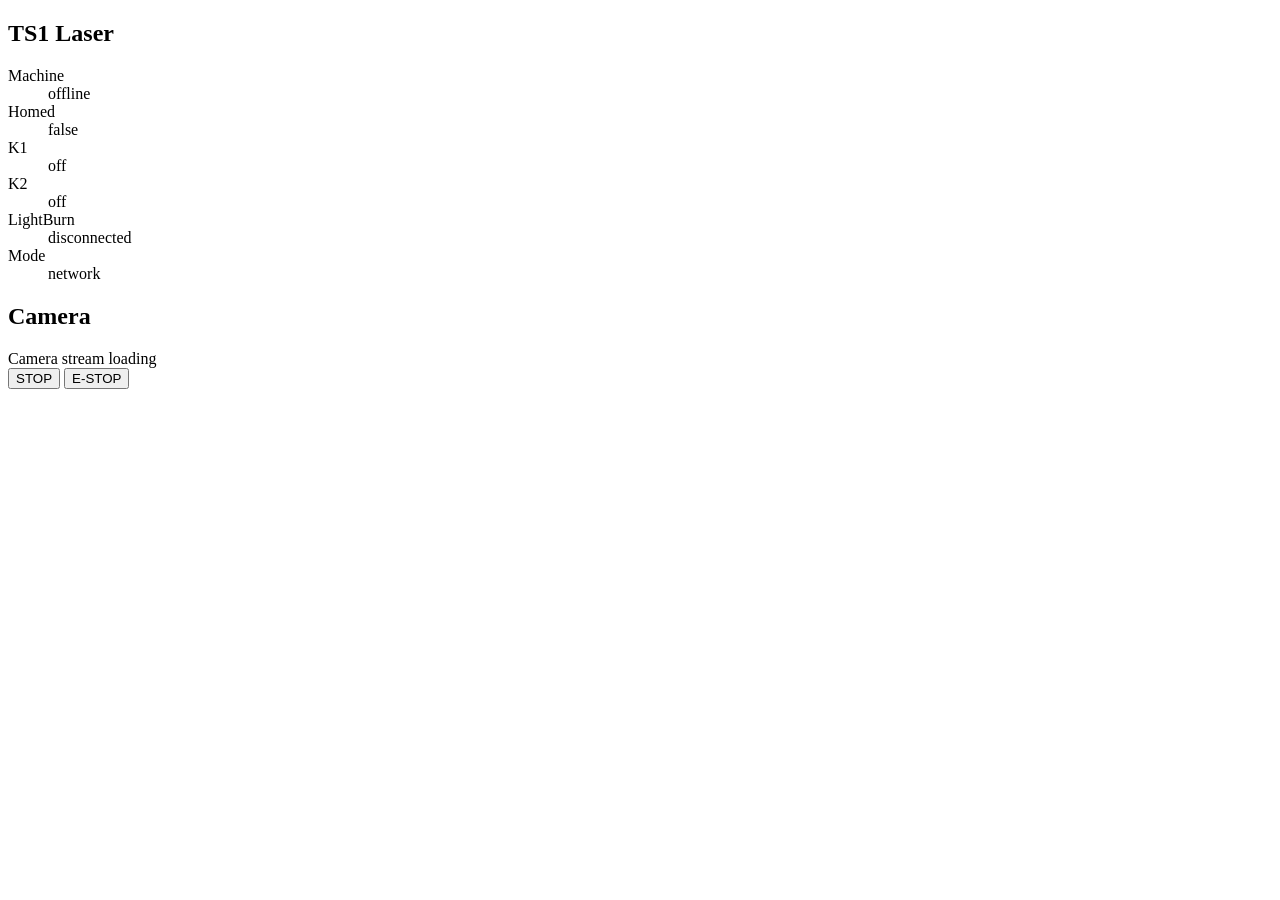
==== web/index.html @ 5308dea0 "Complete deployment cleanup pass" ====
<!doctype html>
<html lang="en">
  <head>
    <meta charset="utf-8">
    <meta name="viewport" content="width=device-width, initial-scale=1">
    <title>TS1 Laser</title>
    <link rel="stylesheet" href="/style.css">
  </head>
  <body>
    <main>
      <section class="status">
        <h1>TS1 Laser</h1>
        <dl>
          <div><dt>Machine</dt><dd id="machine-state">offline</dd></div>
          <div><dt>Homed</dt><dd id="homed">false</dd></div>
          <div><dt>K1</dt><dd id="k1">off</dd></div>
          <div><dt>K2</dt><dd id="k2">off</dd></div>
          <div><dt>LightBurn</dt><dd id="lightburn">disconnected</dd></div>
          <div><dt>Mode</dt><dd id="mode">network</dd></div>
        </dl>
        <p id="error" hidden></p>
      </section>

      <section class="camera">
        <h2>Camera</h2>
        <div id="camera-frame">
          <span id="camera-placeholder">Camera stream loading</span>
        </div>
      </section>

      <section class="actions">
        <button id="stop" type="button">STOP</button>
        <button id="estop" type="button">E-STOP</button>
      </section>
    </main>
    <script src="/app.js"></script>
  </body>
</html>
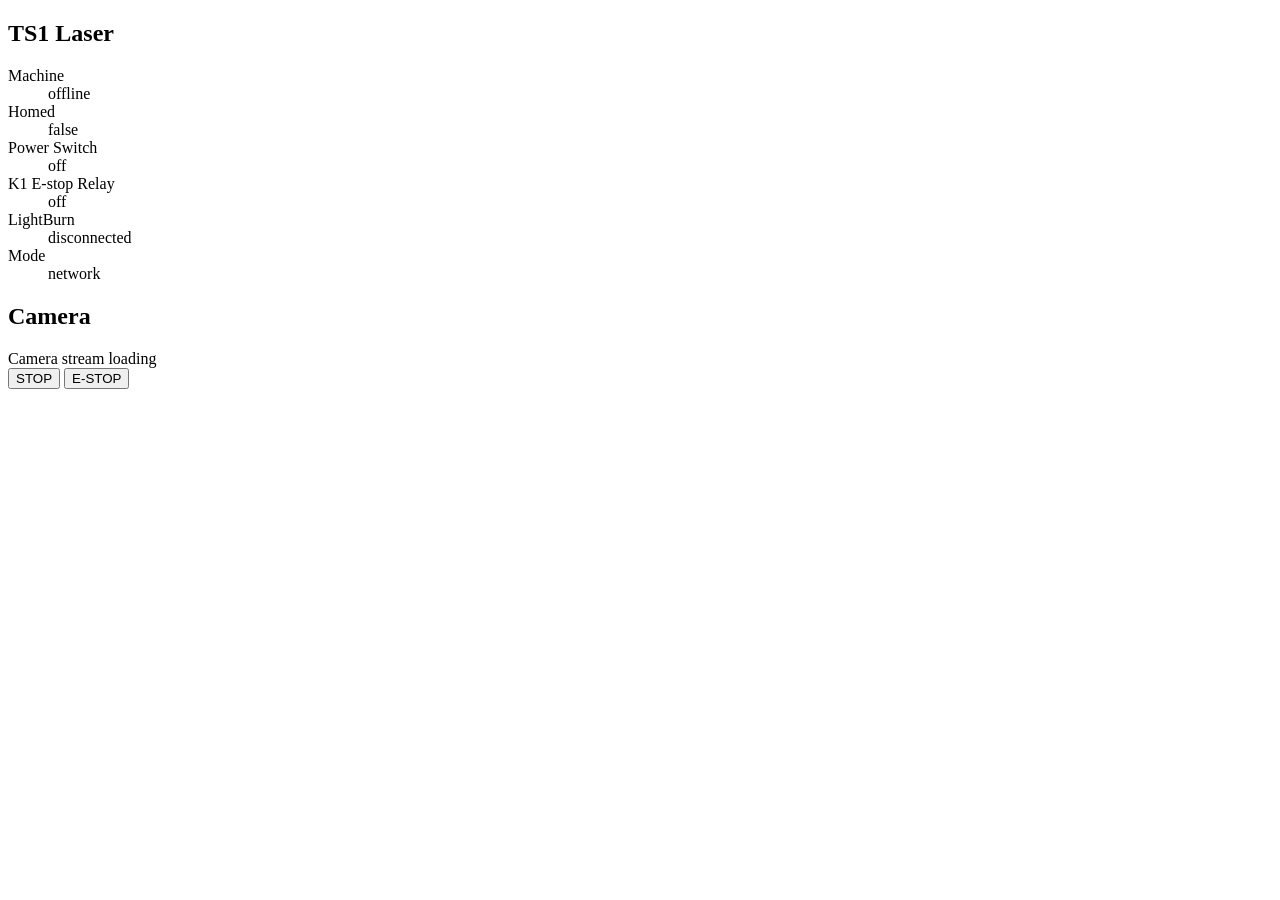
==== commit 37a55aac: "Convert to single K1 estop relay" ====
--- a/web/index.html
+++ b/web/index.html
@@ -13,8 +13,8 @@
         <dl>
           <div><dt>Machine</dt><dd id="machine-state">offline</dd></div>
           <div><dt>Homed</dt><dd id="homed">false</dd></div>
-          <div><dt>K1</dt><dd id="k1">off</dd></div>
-          <div><dt>K2</dt><dd id="k2">off</dd></div>
+          <div><dt>Power Switch</dt><dd id="power-switch">off</dd></div>
+          <div><dt>K1 E-stop Relay</dt><dd id="k1">off</dd></div>
           <div><dt>LightBurn</dt><dd id="lightburn">disconnected</dd></div>
           <div><dt>Mode</dt><dd id="mode">network</dd></div>
         </dl>
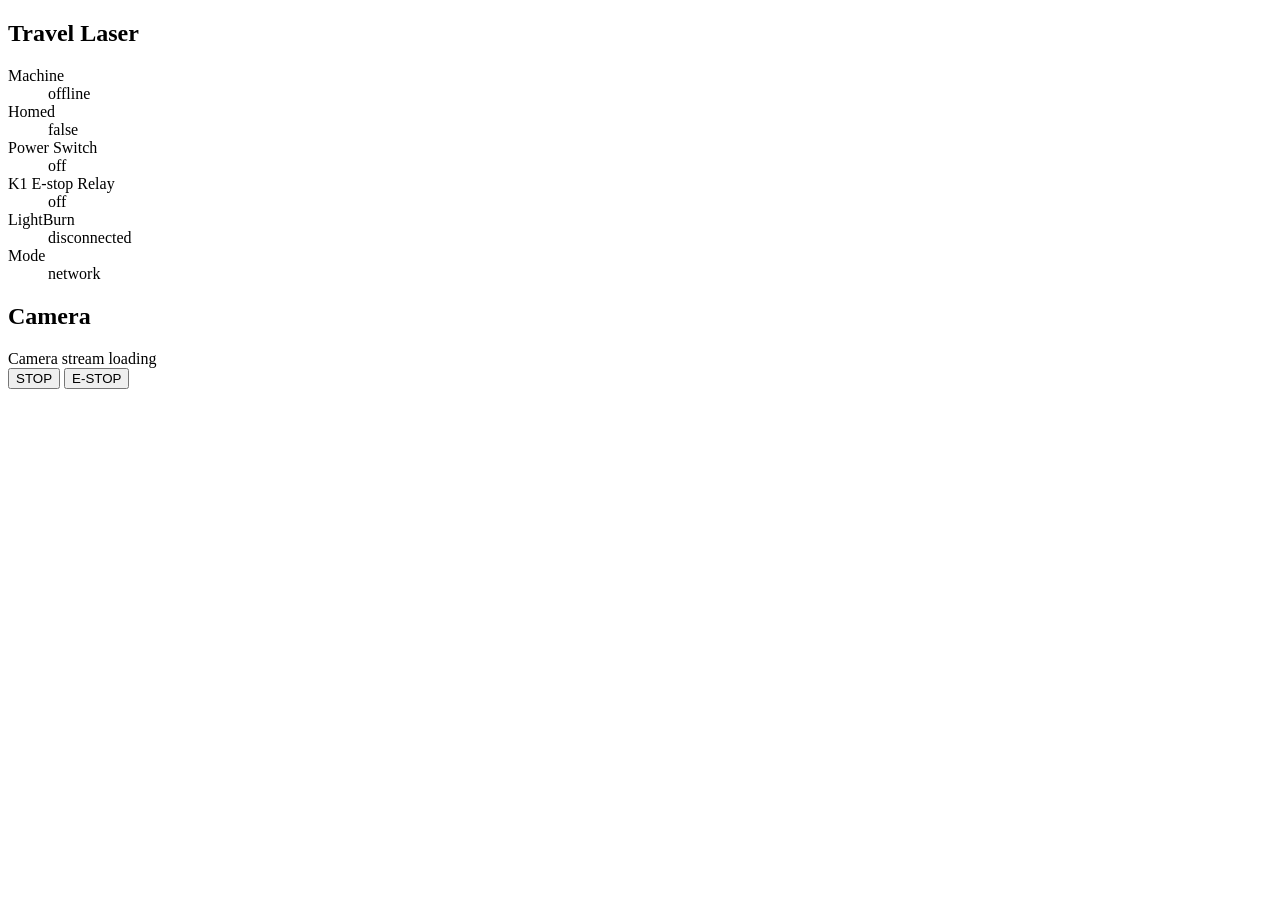
==== commit 5139338c: "Pivot to Orange Pi touchscreen architecture" ====
--- a/web/index.html
+++ b/web/index.html
@@ -3,13 +3,13 @@
   <head>
     <meta charset="utf-8">
     <meta name="viewport" content="width=device-width, initial-scale=1">
-    <title>TS1 Laser</title>
+    <title>Travel Laser</title>
     <link rel="stylesheet" href="/style.css">
   </head>
   <body>
     <main>
       <section class="status">
-        <h1>TS1 Laser</h1>
+        <h1>Travel Laser</h1>
         <dl>
           <div><dt>Machine</dt><dd id="machine-state">offline</dd></div>
           <div><dt>Homed</dt><dd id="homed">false</dd></div>
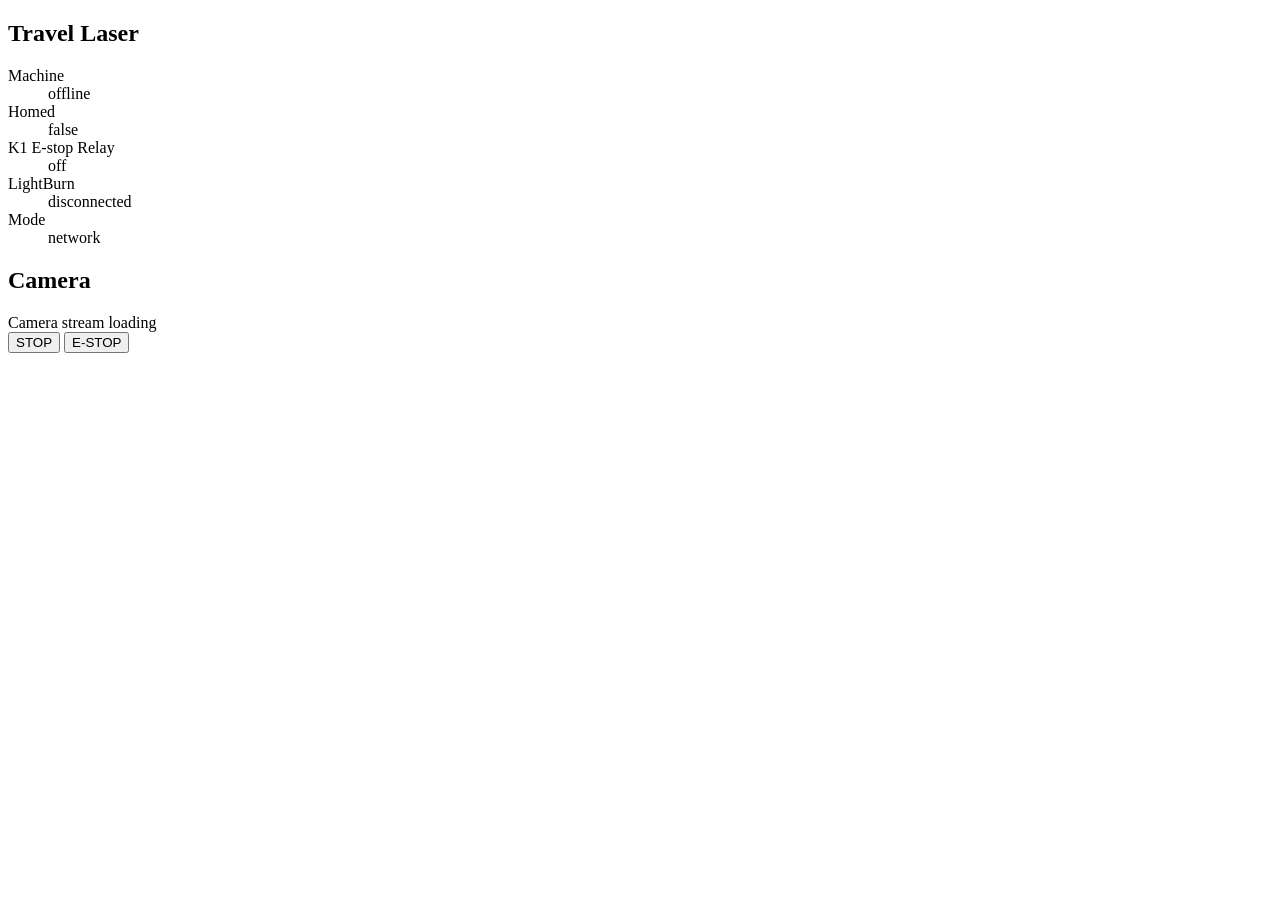
==== commit 648674a3: "Remove PC14 power switch assignment" ====
--- a/web/index.html
+++ b/web/index.html
@@ -13,7 +13,6 @@
         <dl>
           <div><dt>Machine</dt><dd id="machine-state">offline</dd></div>
           <div><dt>Homed</dt><dd id="homed">false</dd></div>
-          <div><dt>Power Switch</dt><dd id="power-switch">off</dd></div>
           <div><dt>K1 E-stop Relay</dt><dd id="k1">off</dd></div>
           <div><dt>LightBurn</dt><dd id="lightburn">disconnected</dd></div>
           <div><dt>Mode</dt><dd id="mode">network</dd></div>
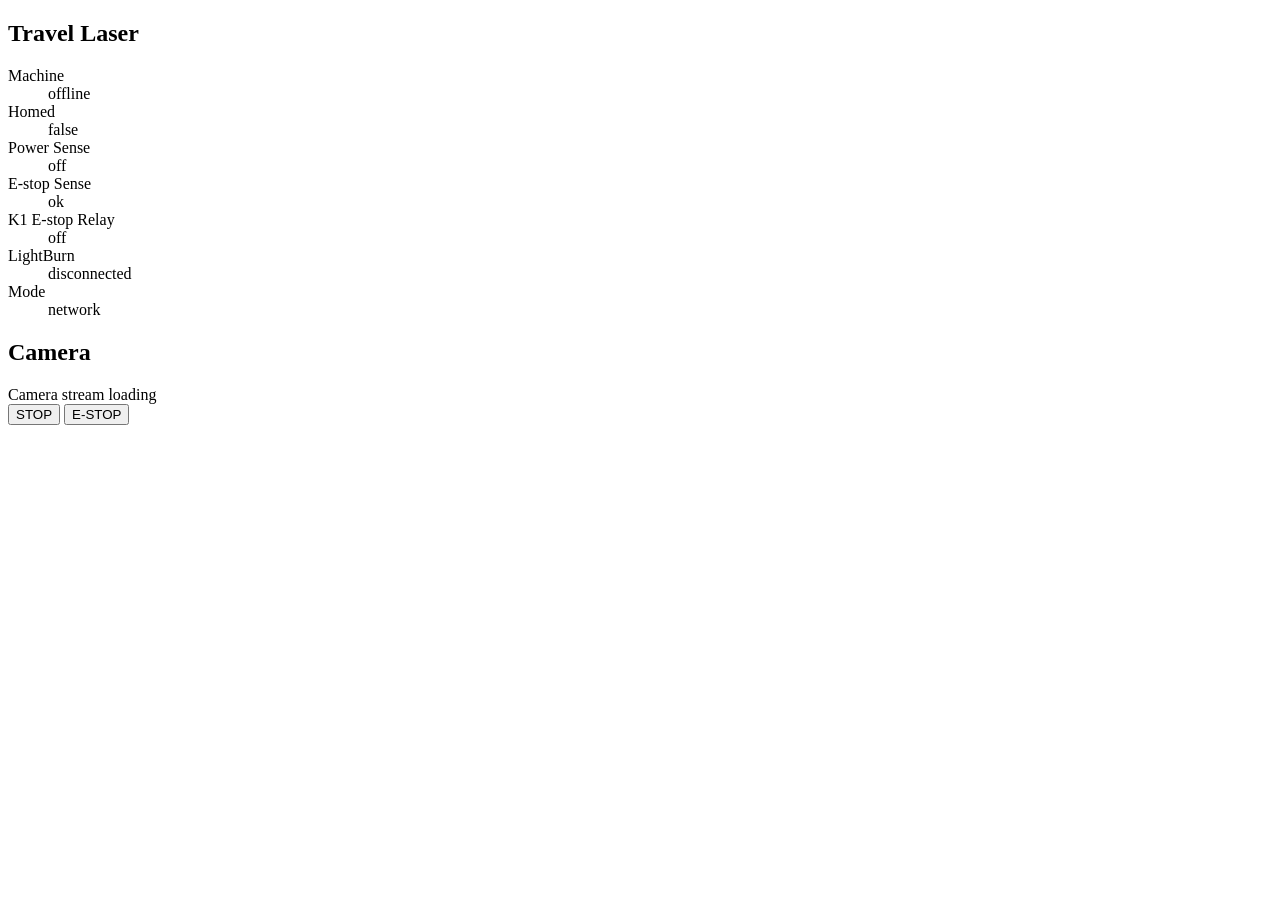
==== commit ba27c4d7: "Restore PC14 as power sense input" ====
--- a/web/index.html
+++ b/web/index.html
@@ -13,6 +13,8 @@
         <dl>
           <div><dt>Machine</dt><dd id="machine-state">offline</dd></div>
           <div><dt>Homed</dt><dd id="homed">false</dd></div>
+          <div><dt>Power Sense</dt><dd id="power-sense">off</dd></div>
+          <div><dt>E-stop Sense</dt><dd id="estop-sense">ok</dd></div>
           <div><dt>K1 E-stop Relay</dt><dd id="k1">off</dd></div>
           <div><dt>LightBurn</dt><dd id="lightburn">disconnected</dd></div>
           <div><dt>Mode</dt><dd id="mode">network</dd></div>
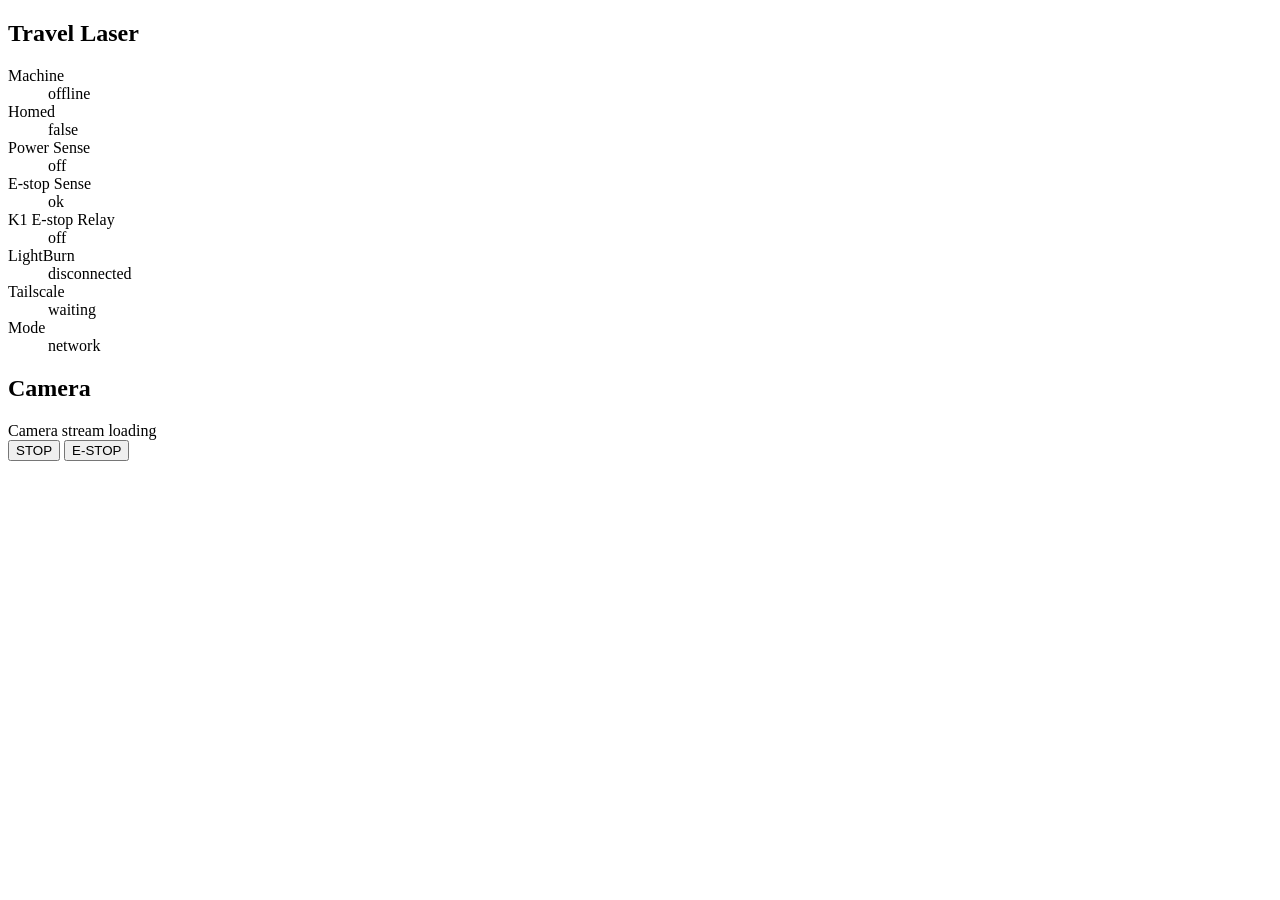
==== commit 8f51683e: "Prepare web portal for Tailscale-only access" ====
--- a/web/index.html
+++ b/web/index.html
@@ -17,6 +17,7 @@
           <div><dt>E-stop Sense</dt><dd id="estop-sense">ok</dd></div>
           <div><dt>K1 E-stop Relay</dt><dd id="k1">off</dd></div>
           <div><dt>LightBurn</dt><dd id="lightburn">disconnected</dd></div>
+          <div><dt>Tailscale</dt><dd id="tailscale">waiting</dd></div>
           <div><dt>Mode</dt><dd id="mode">network</dd></div>
         </dl>
         <p id="error" hidden></p>
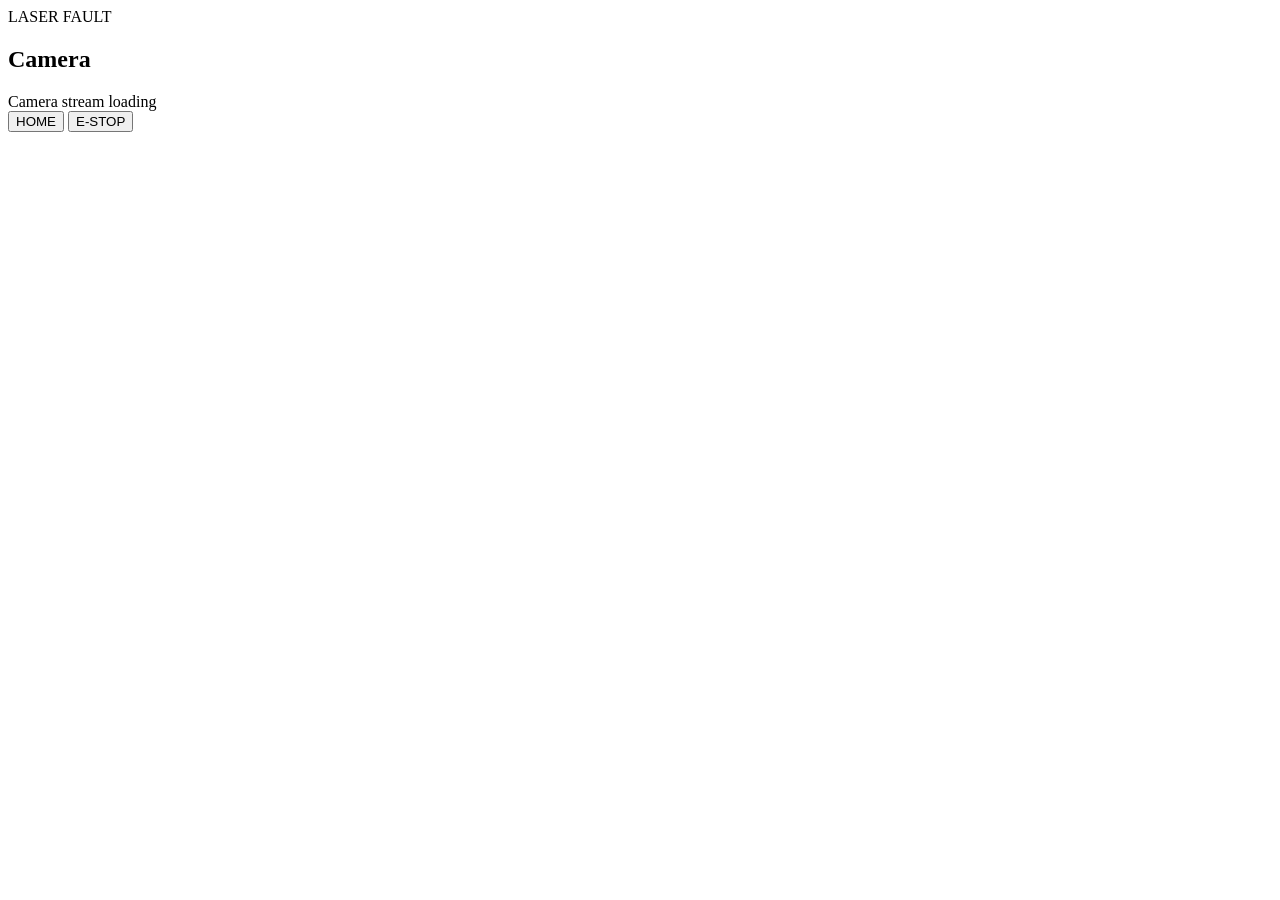
==== commit 78b08eeb: "Simplify web portal controls" ====
--- a/web/index.html
+++ b/web/index.html
@@ -8,19 +8,8 @@
   </head>
   <body>
     <main>
-      <section class="status">
-        <h1>Travel Laser</h1>
-        <dl>
-          <div><dt>Machine</dt><dd id="machine-state">offline</dd></div>
-          <div><dt>Homed</dt><dd id="homed">false</dd></div>
-          <div><dt>Power Sense</dt><dd id="power-sense">off</dd></div>
-          <div><dt>E-stop Sense</dt><dd id="estop-sense">ok</dd></div>
-          <div><dt>K1 E-stop Relay</dt><dd id="k1">off</dd></div>
-          <div><dt>LightBurn</dt><dd id="lightburn">disconnected</dd></div>
-          <div><dt>Tailscale</dt><dd id="tailscale">waiting</dd></div>
-          <div><dt>Mode</dt><dd id="mode">network</dd></div>
-        </dl>
-        <p id="error" hidden></p>
+      <section class="laser-status" aria-live="polite">
+        <span id="laser-status">LASER FAULT</span>
       </section>
 
       <section class="camera">
@@ -31,7 +20,7 @@
       </section>
 
       <section class="actions">
-        <button id="stop" type="button">STOP</button>
+        <button id="home" type="button">HOME</button>
         <button id="estop" type="button">E-STOP</button>
       </section>
     </main>
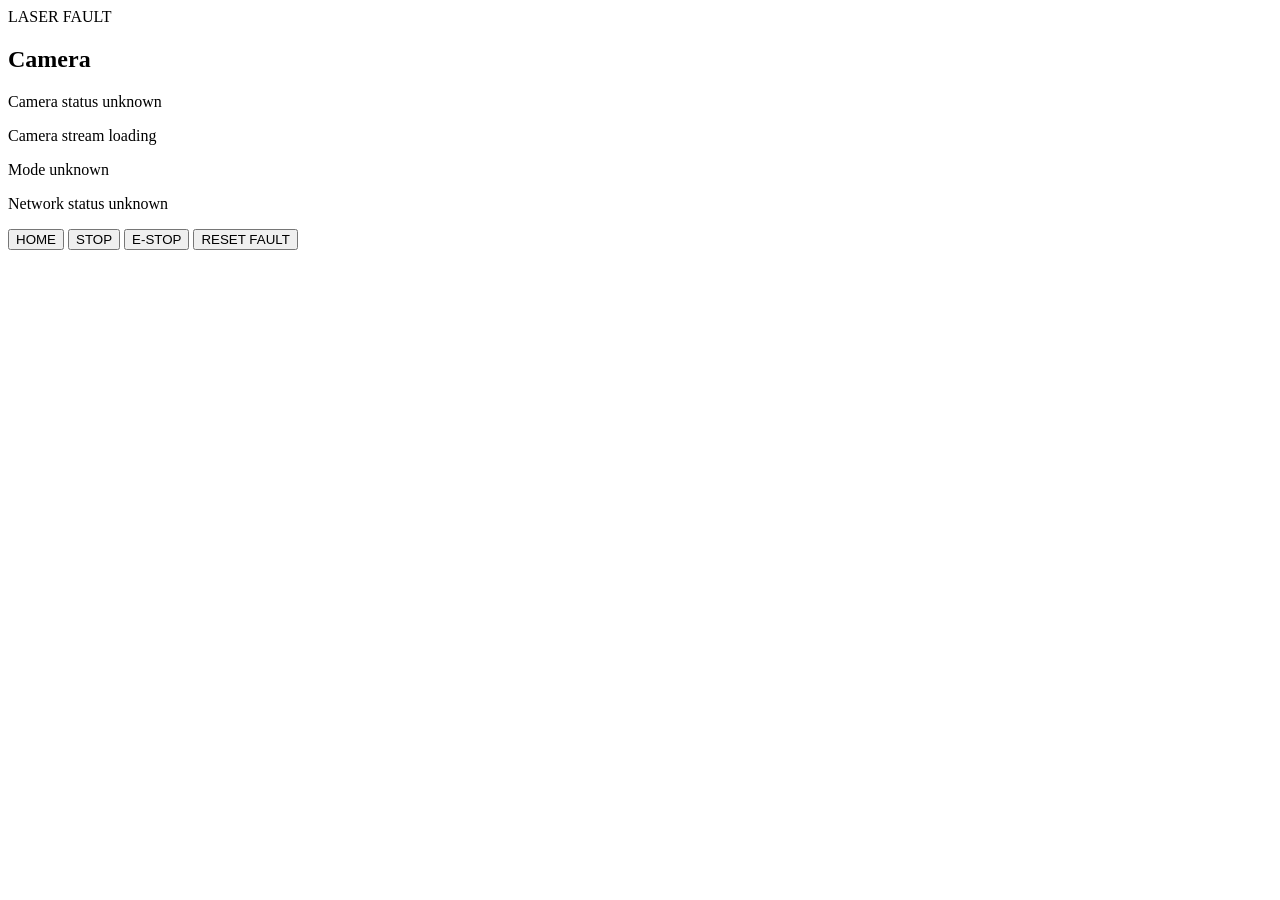
==== commit 9d815bc4: "Refactor diagnostics and USB management; enhance deployment scripts - Introduced DiagnosticsProvider" ====
--- a/web/index.html
+++ b/web/index.html
@@ -14,14 +14,22 @@
 
       <section class="camera">
         <h2>Camera</h2>
+        <p id="camera-status">Camera status unknown</p>
         <div id="camera-frame">
           <span id="camera-placeholder">Camera stream loading</span>
         </div>
       </section>
 
+      <section class="runtime">
+        <p id="mode-status">Mode unknown</p>
+        <p id="network-status">Network status unknown</p>
+      </section>
+
       <section class="actions">
         <button id="home" type="button">HOME</button>
+        <button id="stop" type="button">STOP</button>
         <button id="estop" type="button">E-STOP</button>
+        <button id="reset-fault" type="button">RESET FAULT</button>
       </section>
     </main>
     <script src="/app.js"></script>
